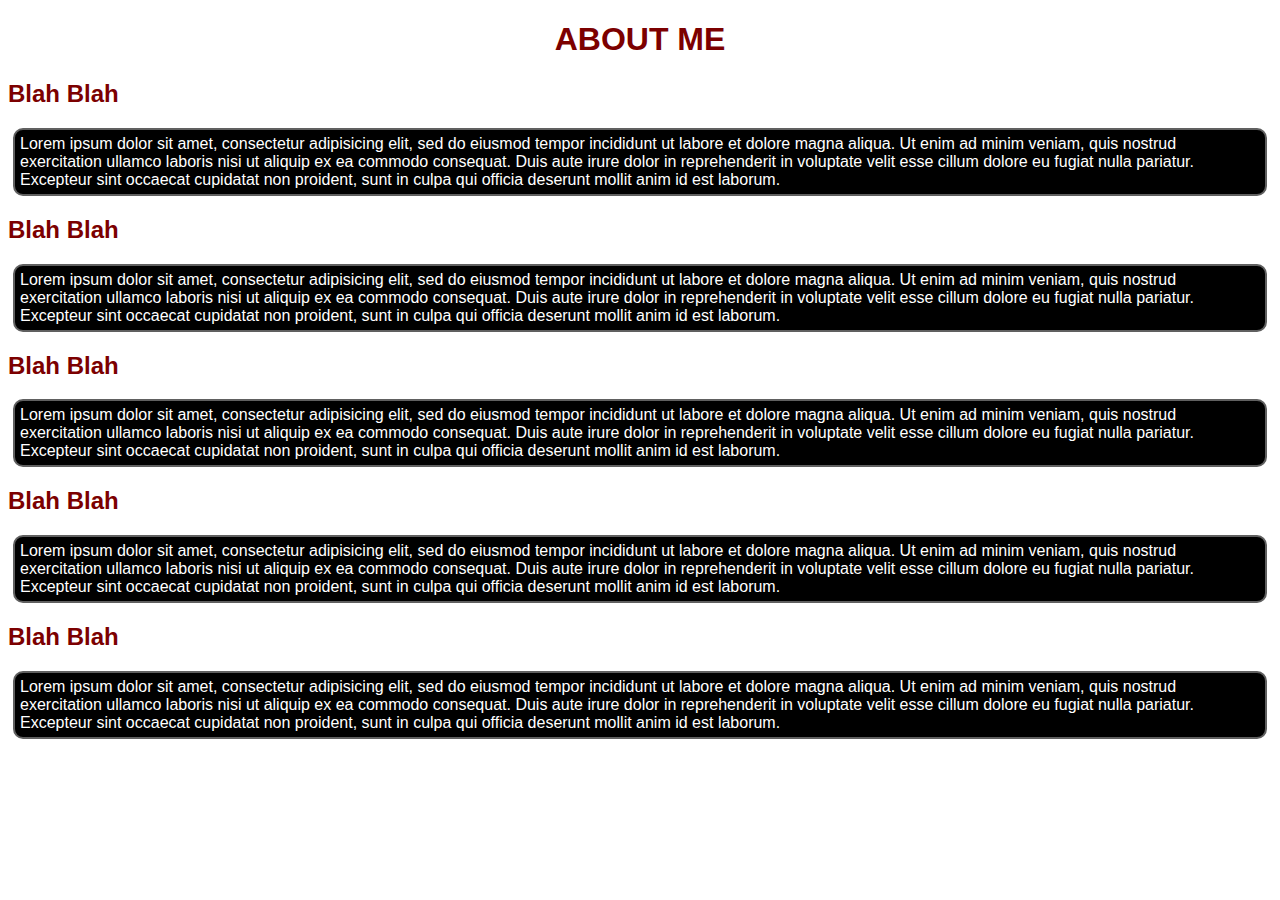
==== index.html @ 550b6774 "Commiting my initial work. Still more I need to do." ====
<!DOCTYPE html>
<html>
  <head>
    <meta charset="utf-8">
    <title>About Me - Lab for Class 2</title>
    <link rel="stylesheet" type="text/css" href="style.css" />
  </head>
  <body>
    <h1>ABOUT ME</h1>

    <h2>Blah Blah</h2>
    <p class="info">Lorem ipsum dolor sit amet, consectetur adipisicing elit, sed do eiusmod tempor incididunt ut labore et dolore magna aliqua. Ut enim ad minim veniam, quis nostrud exercitation ullamco laboris nisi ut aliquip ex ea commodo consequat. Duis aute irure dolor in reprehenderit in voluptate velit esse cillum dolore eu fugiat nulla pariatur. Excepteur sint occaecat cupidatat non proident, sunt in culpa qui officia deserunt mollit anim id est laborum.</p>

    <h2>Blah Blah</h2>
    <p class="info">Lorem ipsum dolor sit amet, consectetur adipisicing elit, sed do eiusmod tempor incididunt ut labore et dolore magna aliqua. Ut enim ad minim veniam, quis nostrud exercitation ullamco laboris nisi ut aliquip ex ea commodo consequat. Duis aute irure dolor in reprehenderit in voluptate velit esse cillum dolore eu fugiat nulla pariatur. Excepteur sint occaecat cupidatat non proident, sunt in culpa qui officia deserunt mollit anim id est laborum.</p>

    <h2>Blah Blah</h2>
    <p class="info">Lorem ipsum dolor sit amet, consectetur adipisicing elit, sed do eiusmod tempor incididunt ut labore et dolore magna aliqua. Ut enim ad minim veniam, quis nostrud exercitation ullamco laboris nisi ut aliquip ex ea commodo consequat. Duis aute irure dolor in reprehenderit in voluptate velit esse cillum dolore eu fugiat nulla pariatur. Excepteur sint occaecat cupidatat non proident, sunt in culpa qui officia deserunt mollit anim id est laborum.</p>

    <h2>Blah Blah</h2>
    <p class="info">Lorem ipsum dolor sit amet, consectetur adipisicing elit, sed do eiusmod tempor incididunt ut labore et dolore magna aliqua. Ut enim ad minim veniam, quis nostrud exercitation ullamco laboris nisi ut aliquip ex ea commodo consequat. Duis aute irure dolor in reprehenderit in voluptate velit esse cillum dolore eu fugiat nulla pariatur. Excepteur sint occaecat cupidatat non proident, sunt in culpa qui officia deserunt mollit anim id est laborum.</p>

    <h2>Blah Blah</h2>
    <p class="info">Lorem ipsum dolor sit amet, consectetur adipisicing elit, sed do eiusmod tempor incididunt ut labore et dolore magna aliqua. Ut enim ad minim veniam, quis nostrud exercitation ullamco laboris nisi ut aliquip ex ea commodo consequat. Duis aute irure dolor in reprehenderit in voluptate velit esse cillum dolore eu fugiat nulla pariatur. Excepteur sint occaecat cupidatat non proident, sunt in culpa qui officia deserunt mollit anim id est laborum.</p>

    <script src="app.js" type="text/javascript"></script>
  </body>
</html>
---- style.css ----
body {
  font-family: Helvetica,sans-serif;
}

h1 {
  text-align: center;
  font: bold 3em;
  color: #7c0000;
}

h2 {
  font: bold 2em;
  color: #7c0000;
}

p.info {
  background-color: black;
  border: 2px solid #606060;
  padding: 5px;
  margin: 5px;
  border-radius: 10px;
  font: 0.8em;
  color: #FFFFFF;
}
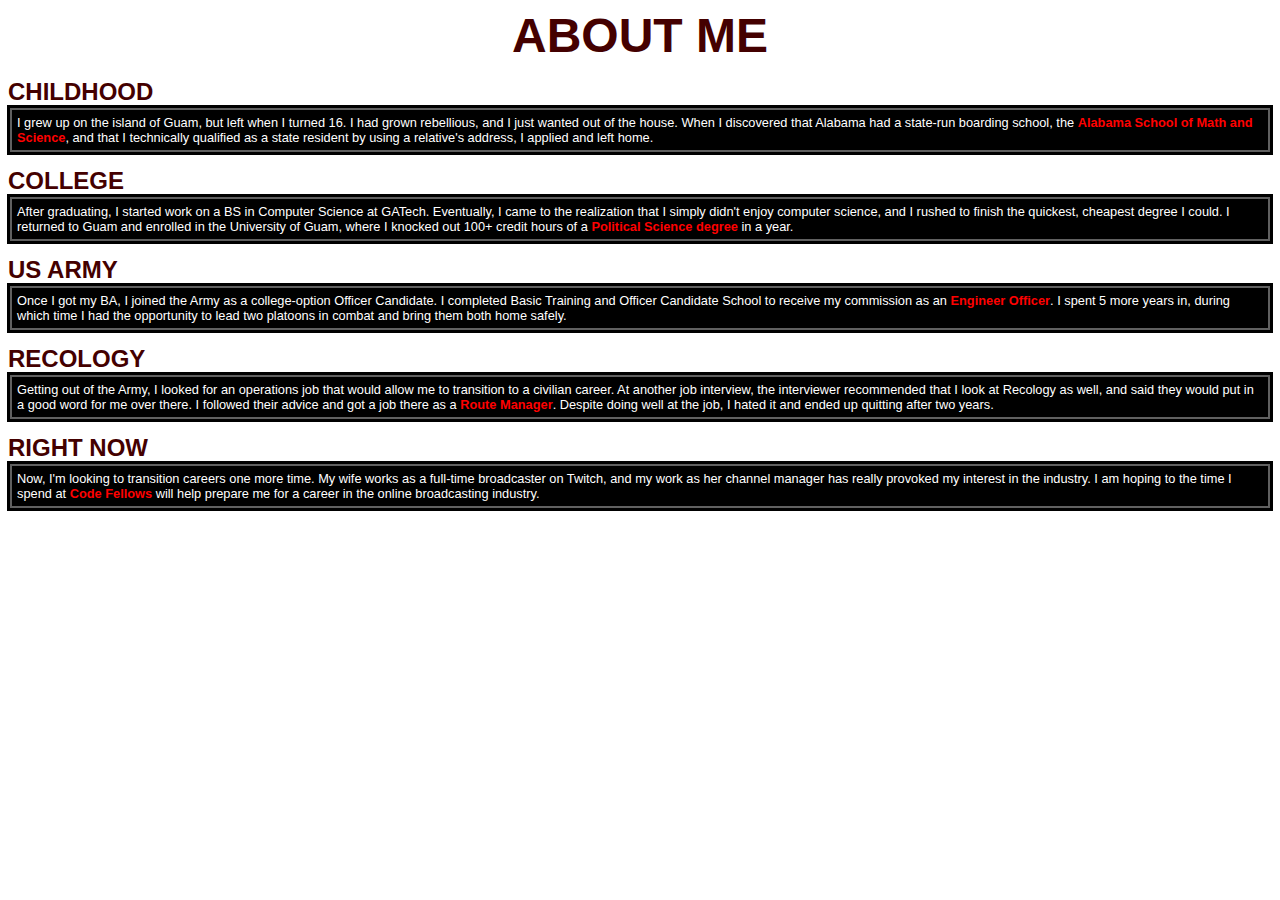
==== commit 7779c451: "Fleshed out my About Me" ====
--- a/index.html
+++ b/index.html
@@ -8,21 +8,21 @@
   <body>
     <h1>ABOUT ME</h1>
 
-    <h2>Blah Blah</h2>
-    <p class="info">Lorem ipsum dolor sit amet, consectetur adipisicing elit, sed do eiusmod tempor incididunt ut labore et dolore magna aliqua. Ut enim ad minim veniam, quis nostrud exercitation ullamco laboris nisi ut aliquip ex ea commodo consequat. Duis aute irure dolor in reprehenderit in voluptate velit esse cillum dolore eu fugiat nulla pariatur. Excepteur sint occaecat cupidatat non proident, sunt in culpa qui officia deserunt mollit anim id est laborum.</p>
+    <h2>CHILDHOOD</h2>
+    <p class="info">I grew up on the island of Guam, but left when I turned 16. I had grown rebellious, and I just wanted out of the house. When I discovered that Alabama had a state-run boarding school, the <em>Alabama School of Math and Science</em>, and that I technically qualified as a state resident by using a relative's address, I applied and left home.</p>
 
-    <h2>Blah Blah</h2>
-    <p class="info">Lorem ipsum dolor sit amet, consectetur adipisicing elit, sed do eiusmod tempor incididunt ut labore et dolore magna aliqua. Ut enim ad minim veniam, quis nostrud exercitation ullamco laboris nisi ut aliquip ex ea commodo consequat. Duis aute irure dolor in reprehenderit in voluptate velit esse cillum dolore eu fugiat nulla pariatur. Excepteur sint occaecat cupidatat non proident, sunt in culpa qui officia deserunt mollit anim id est laborum.</p>
+    <h2>COLLEGE</h2>
+    <p class="info">After graduating, I started work on a BS in Computer Science at GATech. Eventually, I came to the realization that I simply didn't enjoy computer science, and I rushed to finish the quickest, cheapest degree I could. I returned to Guam and enrolled in the University of Guam, where I knocked out 100+ credit hours of a <em>Political Science degree</em> in a year.</p>
 
-    <h2>Blah Blah</h2>
-    <p class="info">Lorem ipsum dolor sit amet, consectetur adipisicing elit, sed do eiusmod tempor incididunt ut labore et dolore magna aliqua. Ut enim ad minim veniam, quis nostrud exercitation ullamco laboris nisi ut aliquip ex ea commodo consequat. Duis aute irure dolor in reprehenderit in voluptate velit esse cillum dolore eu fugiat nulla pariatur. Excepteur sint occaecat cupidatat non proident, sunt in culpa qui officia deserunt mollit anim id est laborum.</p>
+    <h2>US ARMY</h2>
+    <p class="info">Once I got my BA, I joined the Army as a college-option Officer Candidate. I completed Basic Training and Officer Candidate School to receive my commission as an <em>Engineer Officer</em>. I spent 5 more years in, during which time I had the opportunity to lead two platoons in combat and bring them both home safely.</p>
 
-    <h2>Blah Blah</h2>
-    <p class="info">Lorem ipsum dolor sit amet, consectetur adipisicing elit, sed do eiusmod tempor incididunt ut labore et dolore magna aliqua. Ut enim ad minim veniam, quis nostrud exercitation ullamco laboris nisi ut aliquip ex ea commodo consequat. Duis aute irure dolor in reprehenderit in voluptate velit esse cillum dolore eu fugiat nulla pariatur. Excepteur sint occaecat cupidatat non proident, sunt in culpa qui officia deserunt mollit anim id est laborum.</p>
+    <h2>RECOLOGY</h2>
+    <p class="info">Getting out of the Army, I looked for an operations job that would allow me to transition to a civilian career. At another job interview, the interviewer recommended that I look at Recology as well, and said they would put in a good word for me over there. I followed their advice and got a job there as a <em>Route Manager</em>. Despite doing well at the job, I hated it and ended up quitting after two years.</p>
 
-    <h2>Blah Blah</h2>
-    <p class="info">Lorem ipsum dolor sit amet, consectetur adipisicing elit, sed do eiusmod tempor incididunt ut labore et dolore magna aliqua. Ut enim ad minim veniam, quis nostrud exercitation ullamco laboris nisi ut aliquip ex ea commodo consequat. Duis aute irure dolor in reprehenderit in voluptate velit esse cillum dolore eu fugiat nulla pariatur. Excepteur sint occaecat cupidatat non proident, sunt in culpa qui officia deserunt mollit anim id est laborum.</p>
+    <h2>RIGHT NOW</h2>
+    <p class="info">Now, I'm looking to transition careers one more time. My wife works as a full-time broadcaster on Twitch, and my work as her channel manager has really provoked my interest in the industry. I am hoping to the time I spend at <em>Code Fellows</em> will help prepare me for a career in the online broadcasting industry.</p>
 
-    <script src="app.js" type="text/javascript"></script>
+<!--    <script src="app.js" type="text/javascript"></script> -->
   </body>
 </html>
--- a/style.css
+++ b/style.css
@@ -1,24 +1,32 @@
 body {
-  font-family: Helvetica,sans-serif;
+  font-family: Helvetica;
 }
 
 h1 {
   text-align: center;
-  font: bold 3em;
-  color: #7c0000;
+  font: bold 3em Helvetica;
+  color: #440000;
+  margin: 0px;
 }
 
 h2 {
-  font: bold 2em;
-  color: #7c0000;
+  font: bold 1.5em Helvetica;
+  color: #440000;
+  margin: 15px 0px 0px 0px;
 }
 
 p.info {
   background-color: black;
   border: 2px solid #606060;
   padding: 5px;
-  margin: 5px;
-  border-radius: 10px;
-  font: 0.8em;
+  margin: 2px;
+  font-size: 0.8em;
   color: #FFFFFF;
+  outline: #000000 solid 3px;
 }
+
+em {
+  color: #FF0000;
+  font-weight: bold;
+  font-style: normal;
+}
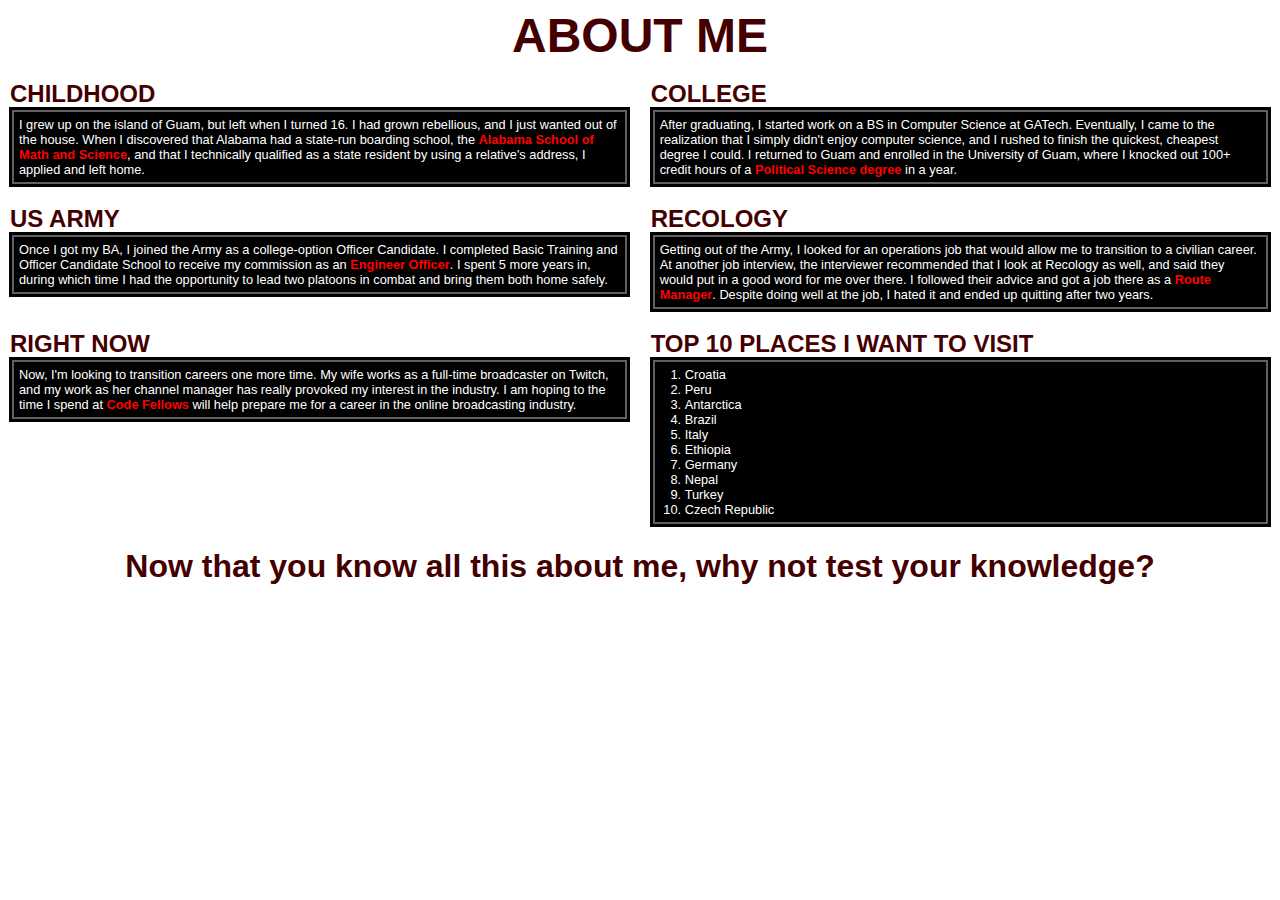
==== commit e40454fd: "Merge pull request #3 from jjfeore/day3" ====
--- a/index.html
+++ b/index.html
@@ -8,21 +8,49 @@
   <body>
     <h1>ABOUT ME</h1>
 
-    <h2>CHILDHOOD</h2>
-    <p class="info">I grew up on the island of Guam, but left when I turned 16. I had grown rebellious, and I just wanted out of the house. When I discovered that Alabama had a state-run boarding school, the <em>Alabama School of Math and Science</em>, and that I technically qualified as a state resident by using a relative's address, I applied and left home.</p>
+    <section id="top">
+      <section class="left">
+        <h2>CHILDHOOD</h2>
+        <p class="info">I grew up on the island of Guam, but left when I turned 16. I had grown rebellious, and I just wanted out of the house. When I discovered that Alabama had a state-run boarding school, the <em>Alabama School of Math and Science</em>, and that I technically qualified as a state resident by using a relative's address, I applied and left home.</p>
+      </section>
+      <section class="right">
+        <h2>COLLEGE</h2>
+        <p class="info">After graduating, I started work on a BS in Computer Science at GATech. Eventually, I came to the realization that I simply didn't enjoy computer science, and I rushed to finish the quickest, cheapest degree I could. I returned to Guam and enrolled in the University of Guam, where I knocked out 100+ credit hours of a <em>Political Science degree</em> in a year.</p>
+      </section>
+    </section>
 
-    <h2>COLLEGE</h2>
-    <p class="info">After graduating, I started work on a BS in Computer Science at GATech. Eventually, I came to the realization that I simply didn't enjoy computer science, and I rushed to finish the quickest, cheapest degree I could. I returned to Guam and enrolled in the University of Guam, where I knocked out 100+ credit hours of a <em>Political Science degree</em> in a year.</p>
+    <section id="middle">
+      <section class="left">
+          <h2>US ARMY</h2>
+          <p class="info">Once I got my BA, I joined the Army as a college-option Officer Candidate. I completed Basic Training and Officer Candidate School to receive my commission as an <em>Engineer Officer</em>. I spent 5 more years in, during which time I had the opportunity to lead two platoons in combat and bring them both home safely.</p>
+      </section>
+      <section class="right">
+        <h2>RECOLOGY</h2>
+        <p class="info">Getting out of the Army, I looked for an operations job that would allow me to transition to a civilian career. At another job interview, the interviewer recommended that I look at Recology as well, and said they would put in a good word for me over there. I followed their advice and got a job there as a <em>Route Manager</em>. Despite doing well at the job, I hated it and ended up quitting after two years.</p>
+      </section>
+    </section>
 
-    <h2>US ARMY</h2>
-    <p class="info">Once I got my BA, I joined the Army as a college-option Officer Candidate. I completed Basic Training and Officer Candidate School to receive my commission as an <em>Engineer Officer</em>. I spent 5 more years in, during which time I had the opportunity to lead two platoons in combat and bring them both home safely.</p>
-
-    <h2>RECOLOGY</h2>
-    <p class="info">Getting out of the Army, I looked for an operations job that would allow me to transition to a civilian career. At another job interview, the interviewer recommended that I look at Recology as well, and said they would put in a good word for me over there. I followed their advice and got a job there as a <em>Route Manager</em>. Despite doing well at the job, I hated it and ended up quitting after two years.</p>
-
-    <h2>RIGHT NOW</h2>
-    <p class="info">Now, I'm looking to transition careers one more time. My wife works as a full-time broadcaster on Twitch, and my work as her channel manager has really provoked my interest in the industry. I am hoping to the time I spend at <em>Code Fellows</em> will help prepare me for a career in the online broadcasting industry.</p>
-
-<!--    <script src="app.js" type="text/javascript"></script> -->
+    <section id="bottom">
+      <section class="left">
+        <h2>RIGHT NOW</h2>
+        <p class="info">Now, I'm looking to transition careers one more time. My wife works as a full-time broadcaster on Twitch, and my work as her channel manager has really provoked my interest in the industry. I am hoping to the time I spend at <em>Code Fellows</em> will help prepare me for a career in the online broadcasting industry.</p>
+      </section>
+      <section class="right">
+        <h2>TOP 10 PLACES I WANT TO VISIT</h2>
+        <ol>
+          <li>Croatia</li>
+          <li>Peru</li>
+          <li>Antarctica</li>
+          <li>Brazil</li>
+          <li>Italy</li>
+          <li>Ethiopia</li>
+          <li>Germany</li>
+          <li>Nepal</li>
+          <li>Turkey</li>
+          <li>Czech Republic</li>
+        </ol>
+      </section>
+    </section>
+    <a href="guess.html" id="oneTime">Now that you know all this about me, why not test your knowledge?</a>
   </body>
 </html>
--- a/style.css
+++ b/style.css
@@ -15,6 +15,23 @@
   margin: 15px 0px 0px 0px;
 }
 
+a {
+  text-decoration: none;
+}
+
+a:hover {
+  text-decoration: underline;
+}
+
+#oneTime {
+  margin: 20px 0px 0px 0px;
+  display: block;
+  clear: both;
+  font: bold 2em Helvetica;
+  text-align: center;
+  color: #440000;
+}
+
 p.info {
   background-color: black;
   border: 2px solid #606060;
@@ -25,8 +42,46 @@
   outline: #000000 solid 3px;
 }
 
+ol {
+  background-color: black;
+  border: 2px solid #606060;
+  padding: 5px 5px 5px 30px;
+  margin: 2px;
+  font-size: 0.8em;
+    color: #FFFFFF;
+  outline: #000000 solid 3px;
+}
+
+ul {
+  background-color: black;
+  border: 2px solid #606060;
+  padding: 5px;
+  margin: 2px;
+  font-size: 0.8em;
+  color: #FFFFFF;
+  list-style: none;
+  outline: #000000 solid 3px;
+}
+
 em {
   color: #FF0000;
   font-weight: bold;
   font-style: normal;
 }
+
+#top, #middle, #bottom {
+  display: block;
+  overflow: auto;
+}
+
+.left {
+  margin: 2px;
+  width: 49%;
+  float: left;
+}
+
+.right {
+  margin: 2px;
+  width: 49%;
+  float: right;
+}
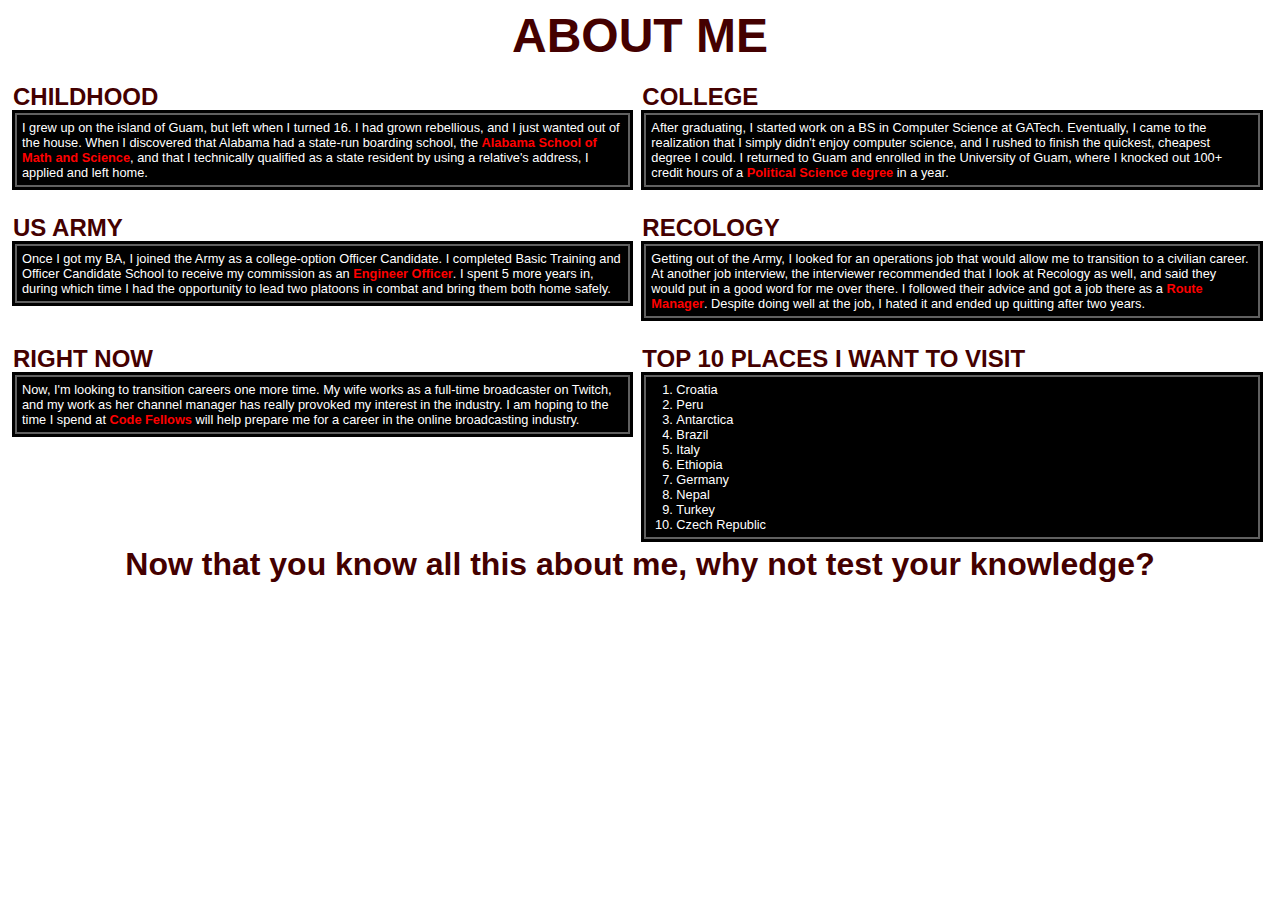
==== commit 961a3692: "Cleaned up my CSS a little based on Brian's lecture" ====
--- a/index.html
+++ b/index.html
@@ -8,7 +8,7 @@
   <body>
     <h1>ABOUT ME</h1>
 
-    <section id="top">
+    <section class="contentBox">
       <section class="left">
         <h2>CHILDHOOD</h2>
         <p class="info">I grew up on the island of Guam, but left when I turned 16. I had grown rebellious, and I just wanted out of the house. When I discovered that Alabama had a state-run boarding school, the <em>Alabama School of Math and Science</em>, and that I technically qualified as a state resident by using a relative's address, I applied and left home.</p>
@@ -19,7 +19,7 @@
       </section>
     </section>
 
-    <section id="middle">
+    <section class="contentBox">
       <section class="left">
           <h2>US ARMY</h2>
           <p class="info">Once I got my BA, I joined the Army as a college-option Officer Candidate. I completed Basic Training and Officer Candidate School to receive my commission as an <em>Engineer Officer</em>. I spent 5 more years in, during which time I had the opportunity to lead two platoons in combat and bring them both home safely.</p>
@@ -30,7 +30,7 @@
       </section>
     </section>
 
-    <section id="bottom">
+    <section class="contentBox">
       <section class="left">
         <h2>RIGHT NOW</h2>
         <p class="info">Now, I'm looking to transition careers one more time. My wife works as a full-time broadcaster on Twitch, and my work as her channel manager has really provoked my interest in the industry. I am hoping to the time I spend at <em>Code Fellows</em> will help prepare me for a career in the online broadcasting industry.</p>
--- a/style.css
+++ b/style.css
@@ -69,19 +69,22 @@
   font-style: normal;
 }
 
-#top, #middle, #bottom {
+#contentBox {
   display: block;
+  width: 100%;
   overflow: auto;
 }
 
 .left {
-  margin: 2px;
+  margin: 5px;
   width: 49%;
   float: left;
+  box-sizing: border-box;
 }
 
 .right {
-  margin: 2px;
+  margin: 5px;
   width: 49%;
-  float: right;
+  float: left;
+  box-sizing: border-box;
 }
